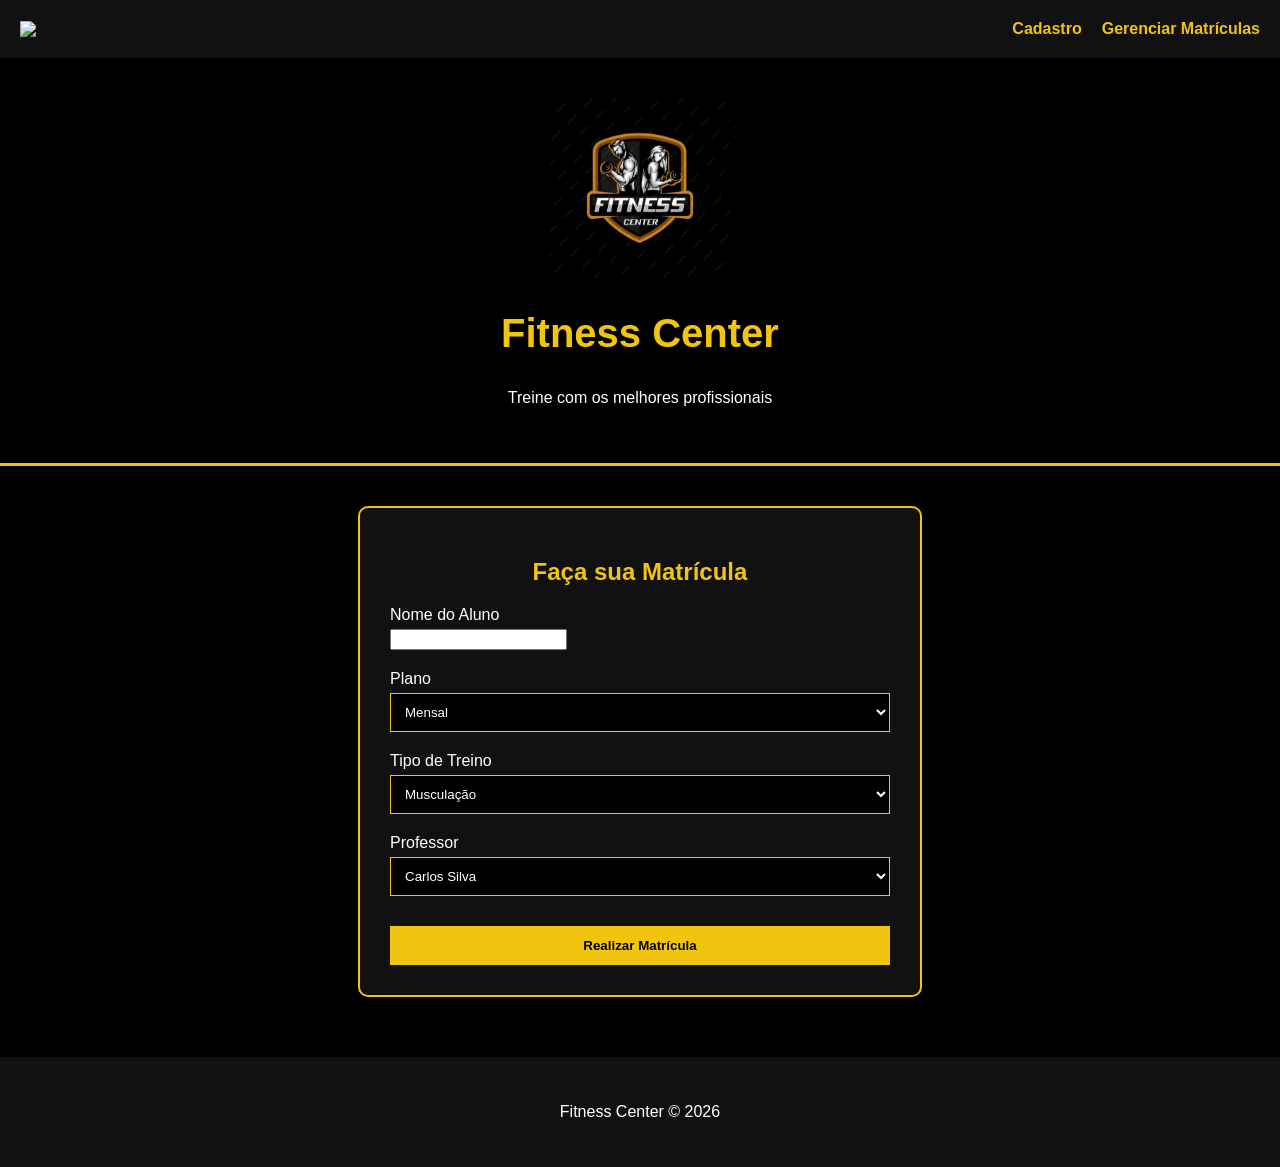
==== Frontend/index.html @ 2e4167be "trabalho academia" ====
<!DOCTYPE html>
<html lang="pt-br">

<head>

<meta charset="UTF-8">
<meta name="viewport" content="width=device-width, initial-scale=1.0">

<title>Fitness Center</title>

<link rel="stylesheet" href="css/styles.css">

</head>

<body>

<header class="navbar">

<img src="img/logo.png" class="logo">

<nav>

<a href="index.html">Cadastro</a>
<a href="dashboard.html">Gerenciar Matrículas</a>

</nav>

</header>

<section class="banner">

<img src="img/OIP.webp">

<h1>Fitness Center</h1>
<p>Treine com os melhores profissionais</p>

</section>

<section class="form-container">

<h2>Faça sua Matrícula</h2>

<form id="form">

<div class="campo">
<label>Nome do Aluno</label>
<input type="text" id="nome" required>
</div>

<div class="campo">
<label>Plano</label>

<select id="plano">
<option>Mensal</option>
<option>Trimestral</option>
<option>Anual</option>
</select>

</div>

<div class="campo">
<label>Tipo de Treino</label>

<select id="treino">
<option>Musculação</option>
<option>Funcional</option>
<option>Cardio</option>
</select>

</div>

<div class="campo">
<label>Professor</label>

<select id="professor">
<option>Carlos Silva</option>
<option>Marcos Oliveira</option>
<option>Ana Souza</option>
</select>

</div>

<button type="submit">

Realizar Matrícula

</button>

</form>

</section>

<footer>

<p>Fitness Center © 2026</p>

</footer>

<script src="js/scripts.js"></script>

</body>
</html>
---- Frontend/css/styles.css ----
body {
  margin: 0;
  font-family: Arial;
  background: black;
  color: white;
}

/* NAVBAR */

.navbar {
  display: flex;
  justify-content: space-between;
  align-items: center;

  background: #111;
  padding: 20px;

  flex-wrap: wrap;
}

.logo {
  width: 120px;
}

/* MENU */

.navbar nav {
  display: flex;
  gap: 20px;
}

.navbar a {
  color: #f1c40f;
  text-decoration: none;
  font-weight: bold;
}

/* BANNER */

.banner {
  text-align: center;
  padding: 40px 20px;

  border-bottom: 3px solid #f1c40f;
}

.banner img {
  width: 180px;

  display: block;
  margin: auto;
  margin-bottom: 20px;
}

.banner h1 {
  color: #f1c40f;
  font-size: 40px;
}

/* FORMULÁRIO */

.form-container {
  max-width: 500px;

  margin: 40px auto;

  background: #111;

  padding: 30px;

  border: 2px solid #f1c40f;

  border-radius: 10px;
}

.form-container h2 {
  text-align: center;
  color: #f1c40f;
}

.campo {
  margin-top: 20px;
}

label {
  display: block;
  margin-bottom: 5px;
}

select {
  width: 100%;
  padding: 10px;

  background: black;
  color: white;

  border: 1px solid #f1c40f;
}

button {
  margin-top: 30px;

  width: 100%;
  padding: 12px;

  background: #f1c40f;

  border: none;

  font-weight: bold;

  cursor: pointer;
}

button:hover {
  background: #d4ac0d;
}

/* TABELA DO DASHBOARD */

table {
  width: 90%;
  margin: auto;
  margin-top: 40px;

  border-collapse: collapse;
}

table,
th,
td {
  border: 1px solid #f1c40f;
  padding: 10px;

  text-align: center;
}

/* FOOTER */

footer {
  text-align: center;
  padding: 30px;
  background: #111;
  margin-top: 60px;
}

/* RESPONSIVIDADE */

@media (max-width: 768px) {
  .navbar {
    flex-direction: column;
    align-items: center;
  }

  .navbar nav {
    margin-top: 10px;
  }

  .banner h1 {
    font-size: 28px;
  }

  .form-container {
    width: 90%;

    padding: 20px;
  }

  table {
    font-size: 14px;
  }
}

@media (max-width: 480px) {
  .logo {
    width: 90px;
  }

  .banner img {
    width: 140px;
  }

  .banner h1 {
    font-size: 22px;
  }

  button {
    padding: 10px;
  }
}


/* DASHBOARD */

.dashboard{

text-align:center;
padding:40px;

}

.dashboard h1{

color:#f1c40f;
margin-bottom:40px;

}

.cards{

display:flex;
justify-content:center;
gap:30px;
flex-wrap:wrap;

}

.card{

background:#111;

border:2px solid #f1c40f;

border-radius:10px;

padding:20px;

width:250px;

box-shadow:0 0 10px rgba(0,0,0,0.5);

transition:0.3s;

}

.card:hover{

transform:scale(1.05);

}

.card h3{

color:#f1c40f;

}

.ativo{

margin-top:10px;

background:#2ecc71;

border:none;

padding:8px 15px;

font-weight:bold;

color:white;

border-radius:5px;

}

.btn-limpar{

margin:20px;

padding:10px 20px;

background:red;

border:none;

color:white;

font-weight:bold;

cursor:pointer;

border-radius:5px;

}
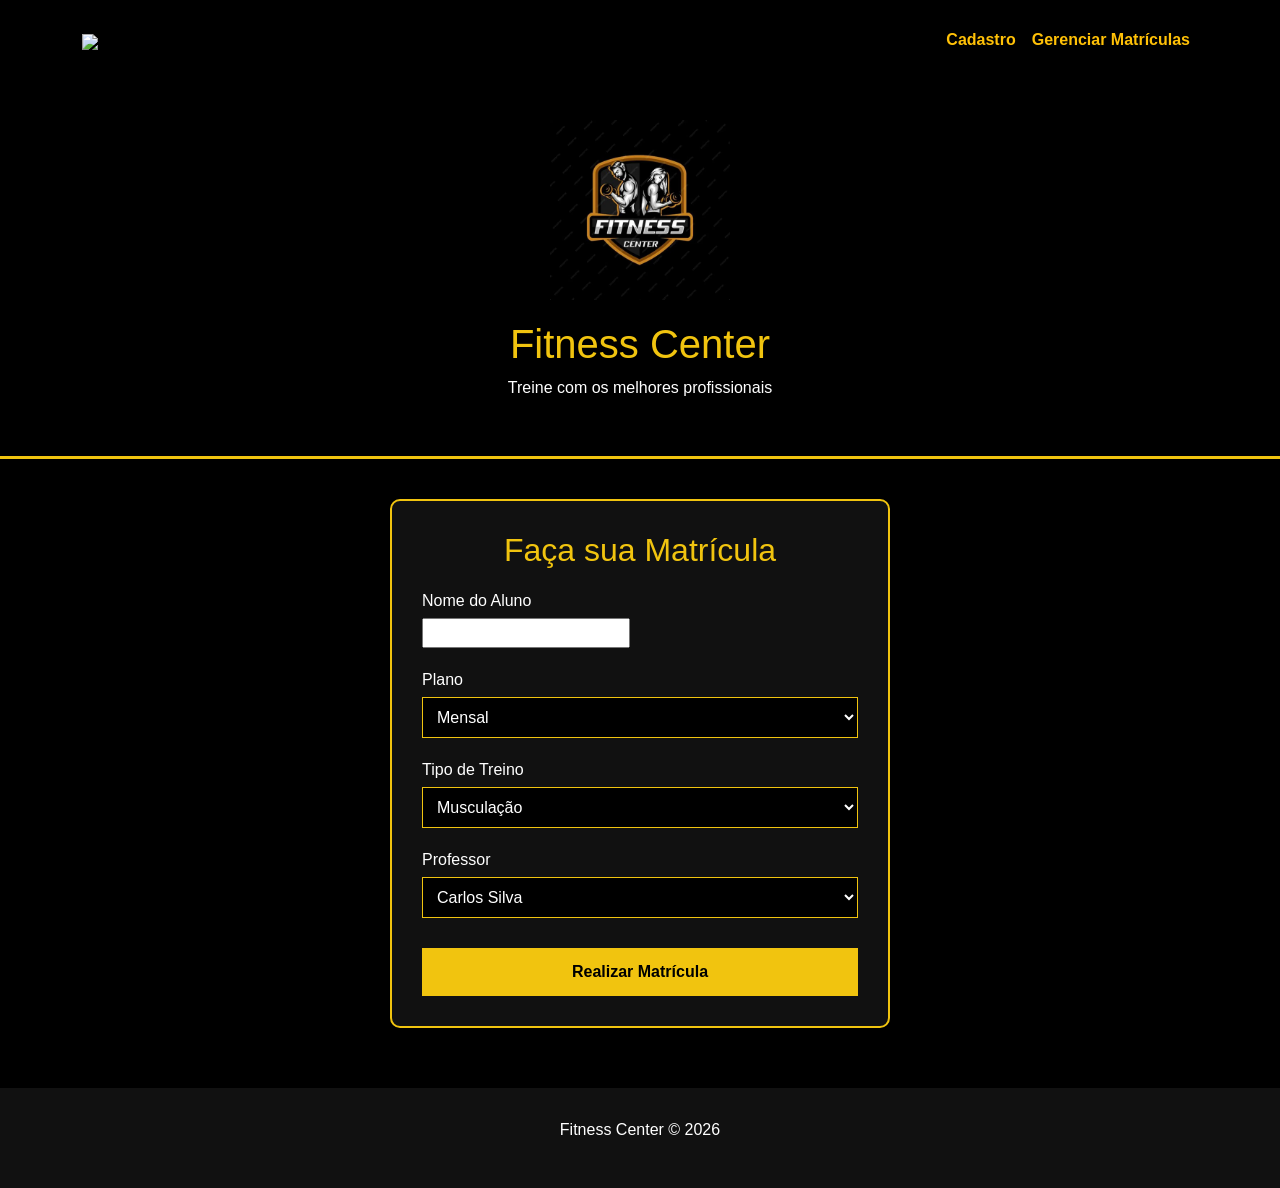
==== commit ae2d7f52: "banco de dados" ====
--- a/Frontend/index.html
+++ b/Frontend/index.html
@@ -5,6 +5,8 @@
 
 <meta charset="UTF-8">
 <meta name="viewport" content="width=device-width, initial-scale=1.0">
+
+<link href="https://cdn.jsdelivr.net/npm/bootstrap@5.3.2/dist/css/bootstrap.min.css" rel="stylesheet">
 
 <title>Fitness Center</title>
 
@@ -14,18 +16,37 @@
 
 <body>
 
-<header class="navbar">
+<nav class="navbar navbar-expand-lg navbar-dark bg-black">
 
-<img src="img/logo.png" class="logo">
+<div class="container">
 
-<nav>
+<a class="navbar-brand" href="#">
+<img src="img/logo.png" style="width:120px">
+</a>
 
-<a href="index.html">Cadastro</a>
-<a href="dashboard.html">Gerenciar Matrículas</a>
+<button class="navbar-toggler" type="button" data-bs-toggle="collapse" data-bs-target="#menu">
+<span class="navbar-toggler-icon"></span>
+</button>
+
+<div class="collapse navbar-collapse" id="menu">
+
+<ul class="navbar-nav ms-auto">
+
+<li class="nav-item">
+<a class="nav-link text-warning" href="index.html">Cadastro</a>
+</li>
+
+<li class="nav-item">
+<a class="nav-link text-warning" href="dashboard.html">Gerenciar Matrículas</a>
+</li>
+
+</ul>
+
+</div>
+
+</div>
 
 </nav>
-
-</header>
 
 <section class="banner">
 
@@ -81,9 +102,7 @@
 </div>
 
 <button type="submit">
-
 Realizar Matrícula
-
 </button>
 
 </form>
@@ -98,5 +117,7 @@
 
 <script src="js/scripts.js"></script>
 
+<script src="https://cdn.jsdelivr.net/npm/bootstrap@5.3.2/dist/js/bootstrap.bundle.min.js"></script>
+
 </body>
 </html>
